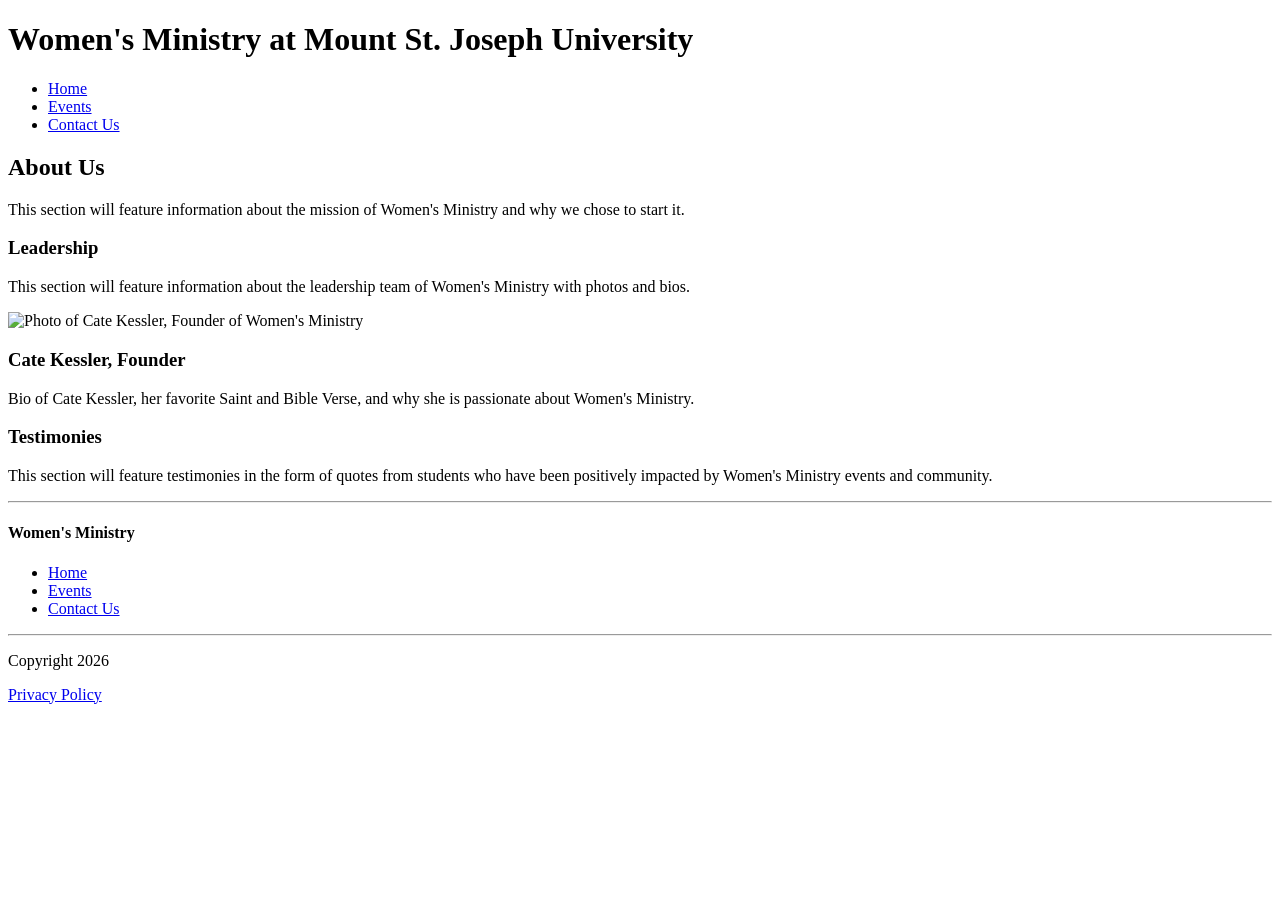
==== index.html @ 605e3b2f "Add files via upload" ====
<!DOCTYPE html>
<html>
    <head>
        <title>Women's Ministry Home</title>
    <meta charset="UTF-8" />
    <meta name="description" content="About Women's Ministry at MSJ" />
    <link rel="stylesheet" href="style.css">
    <link rel="preconnect" href="https://fonts.googleapis.com">
    <link rel="preconnect" href="https://fonts.gstatic.com" crossorigin>
    <link href="https://fonts.googleapis.com/css2?family=Anton&family=Quicksand:wght@300..700&display=swap" rel="stylesheet">
    </head>
    <body>
        <header>
            <h1>Women's Ministry at Mount St. Joseph University</h1>
            <nav class="navbar">
                <ul>
                    <li>
                        <a href="index.html">Home</a>
                    </li>
                    <li>
                        <a href="events.html">Events</a>
                    </li>
                    <li>
                        <a href="contact.html">Contact Us</a>
                    </li>
                </ul>
            </nav>
        </header>
        <section class="initial">
            <h2>About Us</h2>
            <p>This section will feature information about the mission of Women's Ministry and why we chose to start it.</p>
        </section>
        <section>
            <h3>Leadership</h3>
            <p>This section will feature information about the leadership team of Women's Ministry with photos and bios.</p>
            <img src="images/Kessler_Bio.jpg" alt="Photo of Cate Kessler, Founder of Women's Ministry" width="200" />
            <h3>Cate Kessler, Founder</h3>
            <p>Bio of Cate Kessler, her favorite Saint and Bible Verse, and why she is passionate about Women's Ministry.</p>
        </section>
        <section>
            <h3>Testimonies</h3>
            <p>This section will feature testimonies in the form of quotes from students who have been positively impacted by Women's Ministry events and community.</p>
        </section>
        <hr />
        <footer>
            <section>
                <h4>Women's Ministry</h4>
            <nav class="navbar">
                <ul>
                    <li>
                        <a href="index.html">Home</a>
                    </li>
                    <li>
                        <a href="events.html">Events</a>
                    </li>
                    <li>
                        <a href="contact.html">Contact Us</a>
                    </li>
                </ul>
            </nav>
            </section>
            <hr />
            <p>Copyright 2026</p>
            <a href="#">Privacy Policy</a>
        </footer>
    </body>
</html>
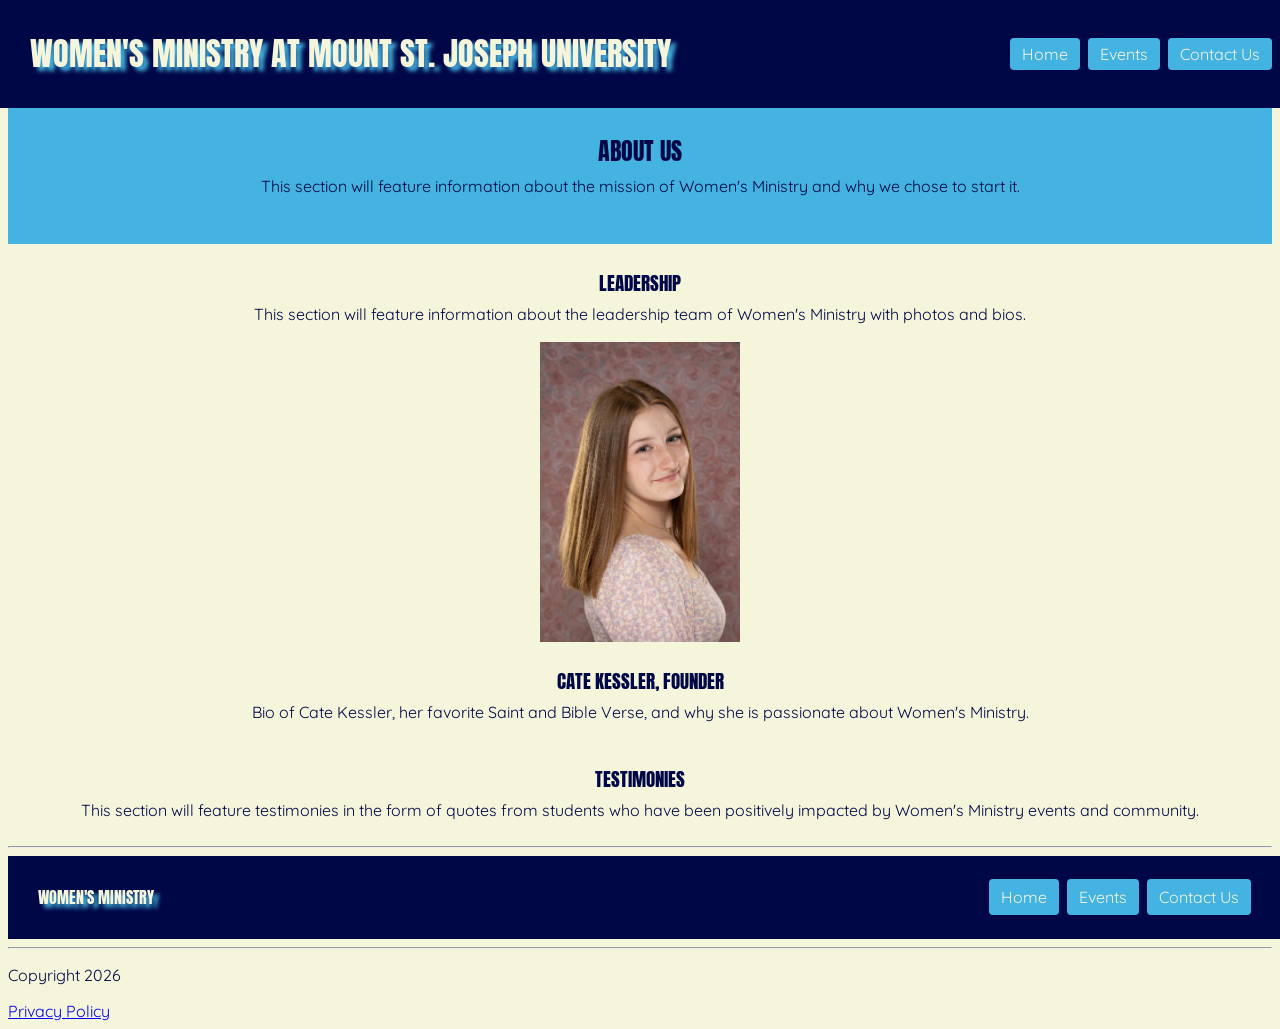
==== commit 4ddd48db: "Update index.html" ====
--- a/index.html
+++ b/index.html
@@ -9,6 +9,8 @@
     <link rel="preconnect" href="https://fonts.gstatic.com" crossorigin>
     <link href="https://fonts.googleapis.com/css2?family=Anton&family=Quicksand:wght@300..700&display=swap" rel="stylesheet">
     </head>
+
+    
     <body>
         <header>
             <h1>Women's Ministry at Mount St. Joseph University</h1>
@@ -26,10 +28,14 @@
                 </ul>
             </nav>
         </header>
+
+        
         <section class="initial">
             <h2>About Us</h2>
             <p>This section will feature information about the mission of Women's Ministry and why we chose to start it.</p>
         </section>
+
+        
         <section>
             <h3>Leadership</h3>
             <p>This section will feature information about the leadership team of Women's Ministry with photos and bios.</p>
@@ -37,12 +43,16 @@
             <h3>Cate Kessler, Founder</h3>
             <p>Bio of Cate Kessler, her favorite Saint and Bible Verse, and why she is passionate about Women's Ministry.</p>
         </section>
+
+        
         <section>
             <h3>Testimonies</h3>
             <p>This section will feature testimonies in the form of quotes from students who have been positively impacted by Women's Ministry events and community.</p>
         </section>
-        <hr />
+
+        
         <footer>
+            <hr class="footer-line" />
             <section>
                 <h4>Women's Ministry</h4>
             <nav class="navbar">
@@ -63,5 +73,6 @@
             <p>Copyright 2026</p>
             <a href="#">Privacy Policy</a>
         </footer>
+
     </body>
-</html>+</html>
--- a/style.css
+++ b/style.css
@@ -0,0 +1,150 @@
+
+/* Font styles */
+.anton-regular {
+  font-family: "Anton", sans-serif;
+  font-weight: 400;
+  font-style: normal;
+}
+
+.quicksand-regular {
+  font-family: "Quicksand", sans-serif;
+  font-optical-sizing: auto;
+  font-weight: 400;
+  font-style: normal;
+}
+
+/* Global/General styles */
+h1, h2, h3, h4 {
+    font-family: "Anton", sans-serif;
+    font-weight: 400;
+    font-style: normal;
+    text-transform: uppercase;
+}
+
+h2, h3 {
+    margin-bottom: 5px;
+    margin-top: 25px;
+}
+section p {
+    margin-top: 0px;
+}
+
+body {
+    font-family: "Quicksand", sans-serif;
+    font-optical-sizing: auto;
+    font-weight: 400;
+    font-style: normal;
+    padding-top: 100px;
+    background-color: beige;
+    color: #000746;
+}
+
+section {
+    display: flex;
+    justify-content: center;
+    align-items: center;
+    flex-direction: column;
+    line-height: 1.5;
+}
+/* To make the first section a different color than the rest*/
+.initial {
+    background-color: #44B3E1;
+    align-self: stretch;
+    width: 100%;
+    padding-bottom: 30px;
+}
+
+/* Header, footer, and navbar styles */
+header {
+    display: flex;
+    position: fixed;
+    top: 0;
+    left: 0;
+    right: 0;
+    width: 97%;
+    justify-content: space-between;
+    align-items: center;
+    background-color: #000746;
+    color: beige;
+    text-shadow: 5px 4px 4px #44B3E1;
+    padding: 8px 30px;
+    margin-top: 0px;
+}
+
+footer section {
+    display: flex;
+    flex-direction: row;
+    width: 96%;
+    justify-content: space-between;
+    align-items: center;
+    background-color: #000746;
+    color: beige;
+    text-shadow: 5px 4px 4px #44B3E1;
+    padding: 8px 30px;
+}
+
+.navbar a {
+    display: block;
+    padding: 6px 12px;
+    text-decoration: none;
+    color: beige;
+    background-color: #44B3E1;
+    border-radius: 4px;
+}
+
+.navbar ul {
+    color: #000746;
+    text-decoration: none;
+    padding: 0;
+    margin: 0;
+    list-style: none;
+    gap: 8px;
+    display: flex;
+}
+
+/*Link and button styles*/
+a:hover {
+    background-color: #2377A3;
+}
+
+a:active {
+    background-color: #DC8802;
+}
+
+.navbar a.active {
+    font-weight: bold;
+}
+
+a:visited {
+    text-decoration: underline;
+}
+
+.button-link {
+    display: inline-block;
+    padding: 10px 20px;
+    background-color: #2377A3;
+    color: beige;
+    text-decoration: none;
+    border-radius: 4px;
+}
+
+/* Contact form styles */
+form {
+    display: flex;
+    flex-direction: column;
+    width: 400px;
+    border-radius: 8px;
+    padding: 20px;  
+    background-color: beige;
+}
+
+input, textarea {
+    padding: 8px;
+    border: 1px solid #000746;
+    width: 95%;
+    border-radius: 4px;
+    color: #000746;
+}
+
+
+
